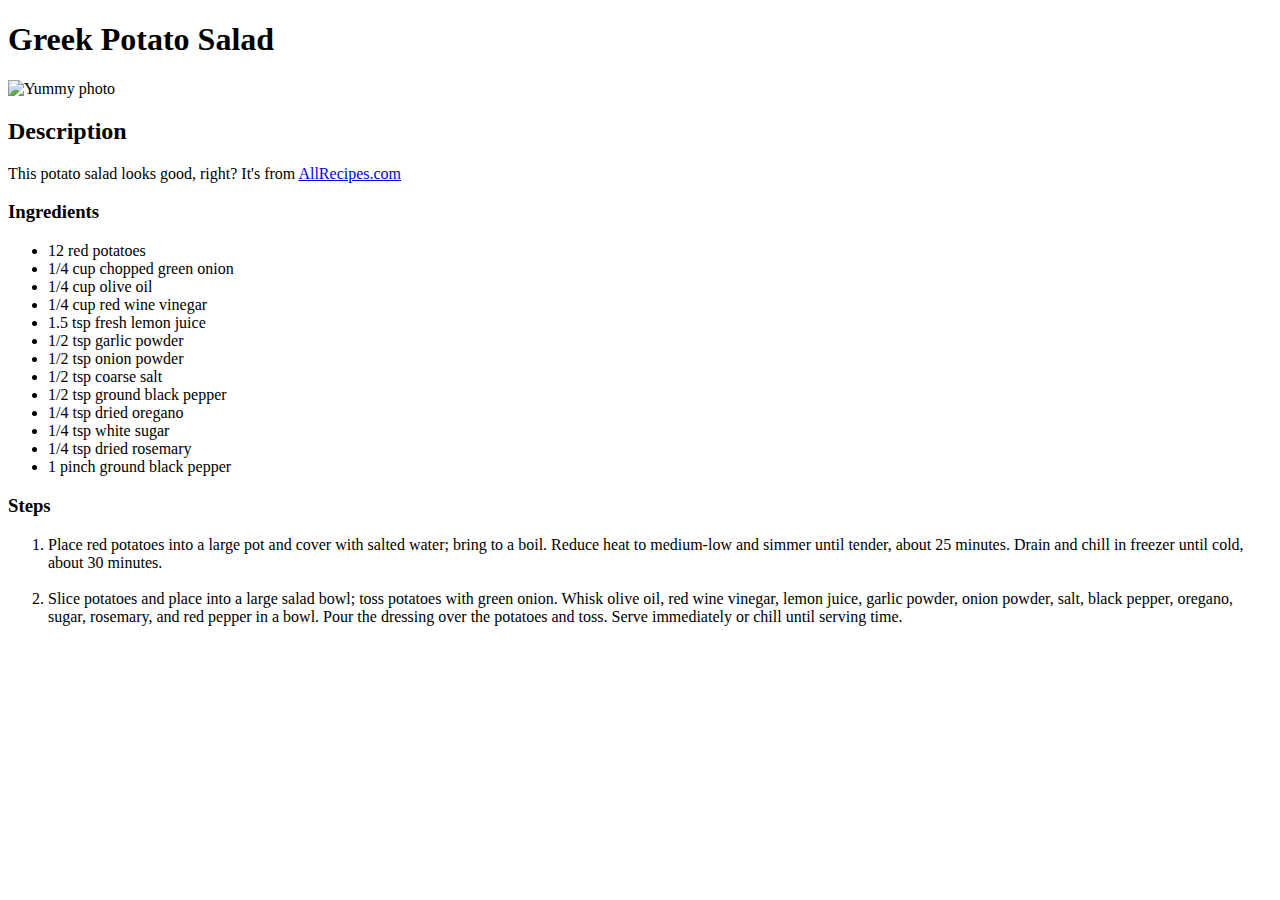
==== greekpotsalad.html @ d79a29f2 "Added all tabs" ====
<!DOCTYPE html>
<html lang=en>
    <head>
        <meta charset="UTF-8">
        <title>GreekPotatoSalad</title>
    </head>
    <body>
        <h1>Greek Potato Salad</h1>
        <img src=https://imagesvc.meredithcorp.io/v3/mm/image?url=https%3A%2F%2Fimages.media-allrecipes.com%2Fuserphotos%2F5252099.jpg&w=312&h=312&c=sc&poi=face&q=85 alt="Yummy photo" width=200>
        <h2>Description</h2>
        <p>This potato salad looks good, right?  It's from <a href=https://www.allrecipes.com/recipe/223380/light-and-easy-greek-potato-salad/>AllRecipes.com</a></p>
        <h3>Ingredients</h3>
        <ul>
            <li>12 red potatoes</li>
            <li>1/4 cup chopped green onion</li>
            <li>1/4 cup olive oil</li>
            <li>1/4 cup red wine vinegar</li>
            <li>1.5 tsp fresh lemon juice</li>
            <li>1/2 tsp garlic powder</li>
            <li>1/2 tsp onion powder</li>
            <li>1/2 tsp coarse salt</li>
            <li>1/2 tsp ground black pepper</li>
            <li>1/4 tsp dried oregano</li>
            <li>1/4 tsp white sugar</li>
            <li>1/4 tsp dried rosemary</li>
            <li>1 pinch ground black pepper</li>
        </ul>
        <h3>Steps</h3>
        <ol>
            <li>Place red potatoes into a large pot and cover with salted water; bring to a boil. Reduce heat to medium-low and simmer until tender, about 25 minutes. Drain and chill in freezer until cold, about 30 minutes.</li>
            <br>
            <li>Slice potatoes and place into a large salad bowl; toss potatoes with green onion. Whisk olive oil, red wine vinegar, lemon juice, garlic powder, onion powder, salt, black pepper, oregano, sugar, rosemary, and red pepper in a bowl. Pour the dressing over the potatoes and toss. Serve immediately or chill until serving time.</li>
        </ol>
    </body>
</html>
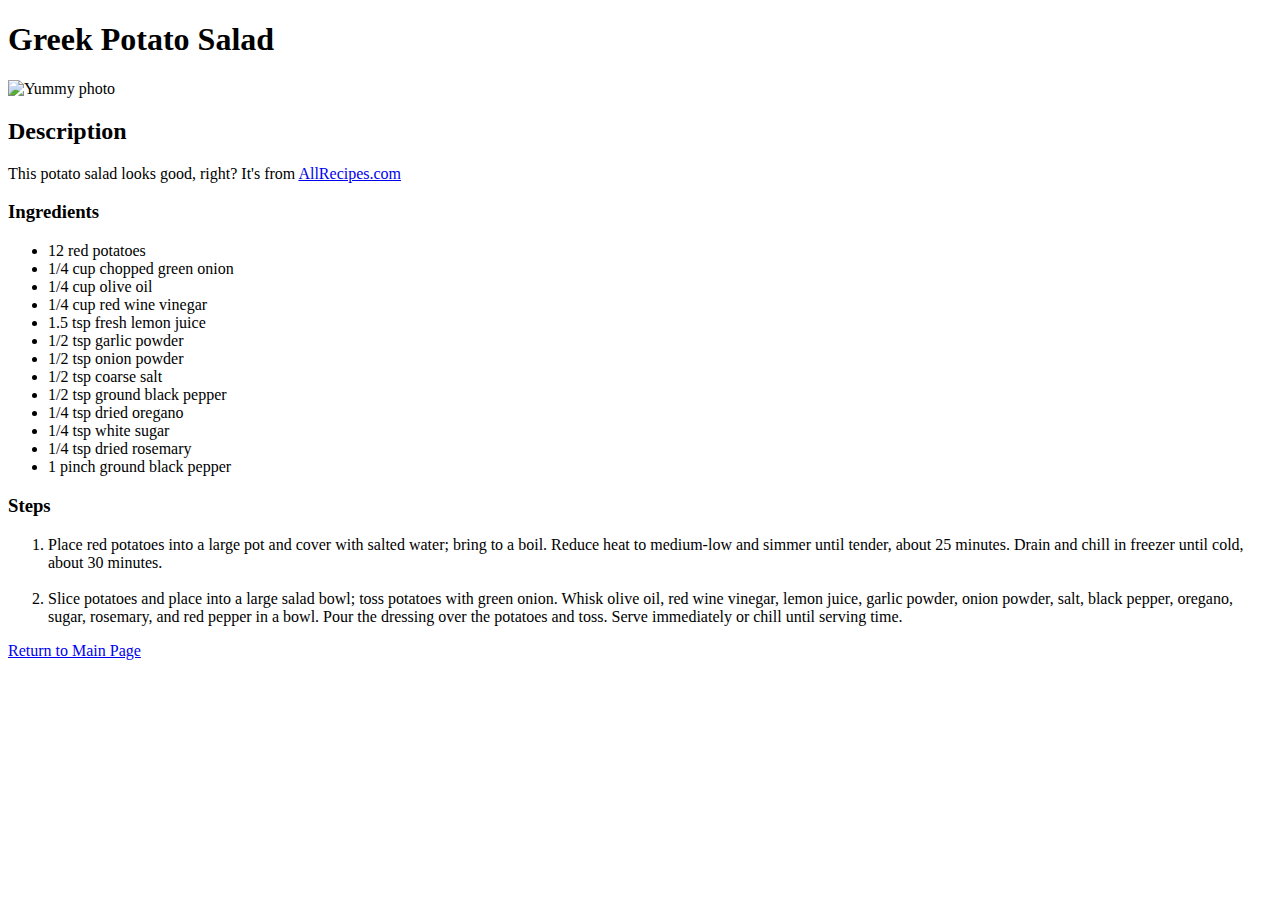
==== commit f55f16c9: "Added return to main page" ====
--- a/greekpotsalad.html
+++ b/greekpotsalad.html
@@ -31,5 +31,6 @@
             <br>
             <li>Slice potatoes and place into a large salad bowl; toss potatoes with green onion. Whisk olive oil, red wine vinegar, lemon juice, garlic powder, onion powder, salt, black pepper, oregano, sugar, rosemary, and red pepper in a bowl. Pour the dressing over the potatoes and toss. Serve immediately or chill until serving time.</li>
         </ol>
+        <a href=index.html>Return to Main Page</a>
     </body>
 </html>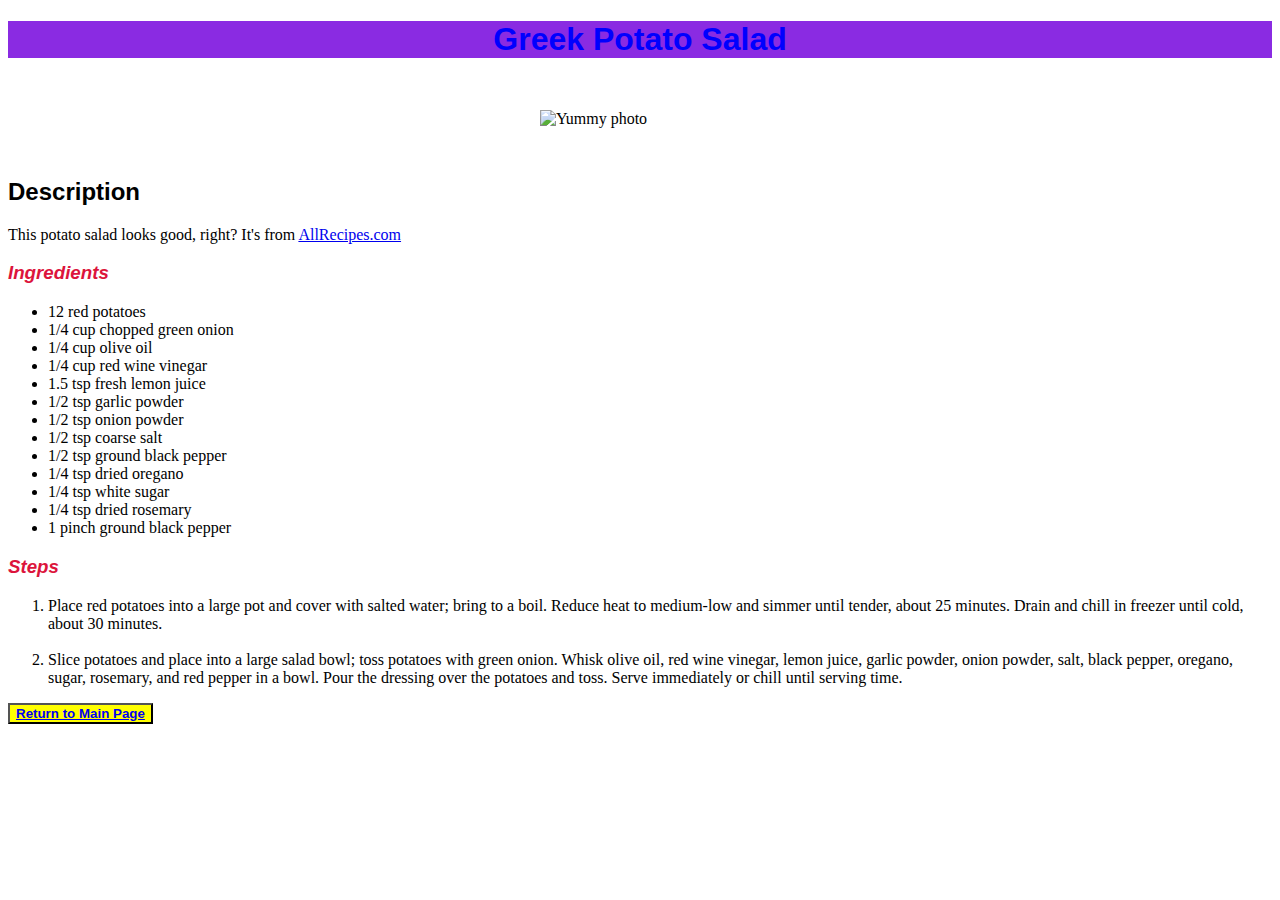
==== commit 9f86a979: "." ====
--- a/greekpotsalad.html
+++ b/greekpotsalad.html
@@ -3,10 +3,11 @@
     <head>
         <meta charset="UTF-8">
         <title>GreekPotatoSalad</title>
+        <link rel="stylesheet" href="styles.css"/>
     </head>
     <body>
-        <h1>Greek Potato Salad</h1>
-        <img src=https://imagesvc.meredithcorp.io/v3/mm/image?url=https%3A%2F%2Fimages.media-allrecipes.com%2Fuserphotos%2F5252099.jpg&w=312&h=312&c=sc&poi=face&q=85 alt="Yummy photo" width=200>
+        <h1 class="recipe-head">Greek Potato Salad</h1>
+        <img class="img" src=https://imagesvc.meredithcorp.io/v3/mm/image?url=https%3A%2F%2Fimages.media-allrecipes.com%2Fuserphotos%2F5252099.jpg&w=312&h=312&c=sc&poi=face&q=85 alt="Yummy photo">
         <h2>Description</h2>
         <p>This potato salad looks good, right?  It's from <a href=https://www.allrecipes.com/recipe/223380/light-and-easy-greek-potato-salad/>AllRecipes.com</a></p>
         <h3>Ingredients</h3>
@@ -31,6 +32,8 @@
             <br>
             <li>Slice potatoes and place into a large salad bowl; toss potatoes with green onion. Whisk olive oil, red wine vinegar, lemon juice, garlic powder, onion powder, salt, black pepper, oregano, sugar, rosemary, and red pepper in a bowl. Pour the dressing over the potatoes and toss. Serve immediately or chill until serving time.</li>
         </ol>
-        <a href=index.html>Return to Main Page</a>
+        <button class="main-button">
+            <a href=index.html>Return to Main Page</a>
+        </button>
     </body>
 </html>--- a/styles.css
+++ b/styles.css
@@ -0,0 +1,35 @@
+h1 {
+    color:blue;
+    background-color: yellow;
+    font-family: Helvetica, Georgia;
+    text-align: center; 
+}
+
+h1,
+.recipe-head {
+    background-color: blueviolet;
+}
+
+h2 {
+    font-family: Arial, Helvetica, sans-serif
+}
+
+h3 {
+    font-family:Arial, Helvetica, sans-serif;
+    font-style:italic;
+    color:crimson;
+}
+
+.main-button {
+    background-color: yellow;
+    color: darkgreen;
+    font-weight: 700;
+}
+
+.img {
+    width: 200px;
+    display:block;
+    margin-left:auto;
+    margin-right: auto;
+    padding: 30px;
+}